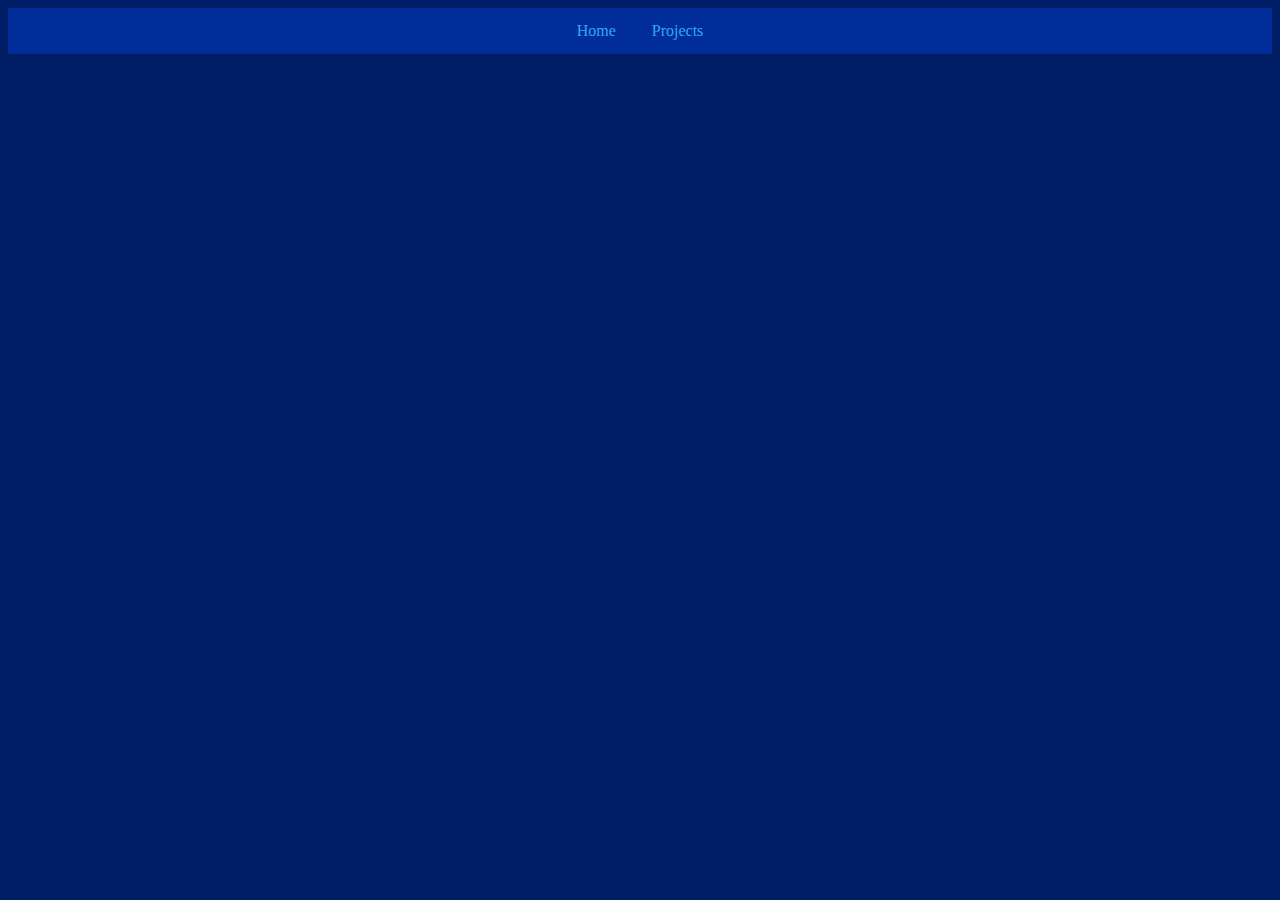
==== navigation.html @ df19831c "Project update" ====
<!doctype html>
<html>
	<head>
		<meta charset="utf-8">
		<title>Navigation Bar - EAST-O Project 1</title>
		<link rel="stylesheet" href="navstyles.css">
		<script type = "text/javascript" src="https://www.google.com/jsapi"></script>
		<script type="text/javascript">
		//load jQuery
		google.load("jquery", "1.7.1");
		
		//Google Fonts
		google.load("webfont", "1");
		
		google.setOnLoadCallback(function() {
			WebFont.load({
				families: [ 'Quicksand' ]
			}
			});
		});
		</script>
	</head>
	<body>
		<div>
			<ul>
				<li style="float: center"><a href="index.html">Home</a></li>
				<li style="float: center"><a href="projects.html">Projects</a></li>
			</ul>
		</div>
	</body>
</html>
---- navstyles.css ----
@import url("styles.css");

ul {
  list-style-type: none;
  margin: 0;
  padding: 0;
  overflow: hidden;
  text-align: center;
  background-color: #002D99;
}

li {
  display: inline-block;
}

li a, .dropbtn {
	display: block;
	color: #32A6FF;
	align-content: center;
	padding: 14px 16px;
	text-decoration: none;
}

li a:hover, .dropdown:hover .dropbtn {
	background-color: #00267F;
}

li.dropdown {
	display: inline-block;
}

.dropdown-content {
	display: none;
	position: absolute;
	background-color: #002D99;
	min-width: 160px;
	box-shadow: 0px 8px 16px 0px rgba(0,0,0,0.2);
	z-index: 1;
}

.dropdown-content a {
	color: #32A6FF;
	padding: 12px 16px;
	text-decoration: none;
	display: block;
	text-align: left;
}

.dropdown-content a:hover {background-color: #00267F}

.dropdown:hover .dropdown-content {
	display: block;
}

ul.active{
	background-color: #002BFF;
}
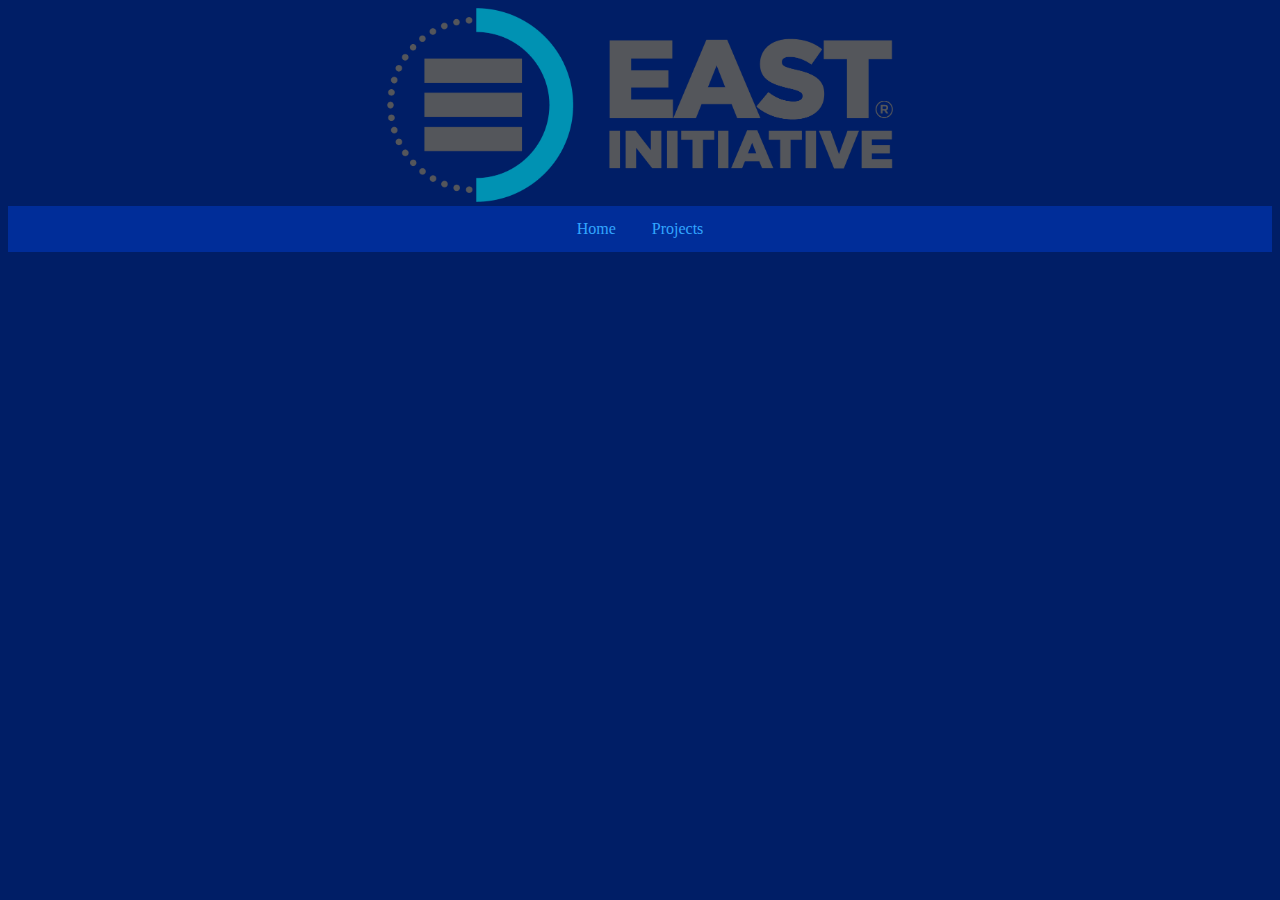
==== commit ce905631: "Add logo to top of site" ====
--- a/navigation.html
+++ b/navigation.html
@@ -3,7 +3,7 @@
 	<head>
 		<meta charset="utf-8">
 		<title>Navigation Bar - EAST-O Project 1</title>
-		<link rel="stylesheet" href="navstyles.css">
+		<link rel="stylesheet" href="/navstyles.css">
 		<script type = "text/javascript" src="https://www.google.com/jsapi"></script>
 		<script type="text/javascript">
 		//load jQuery
@@ -21,10 +21,15 @@
 		</script>
 	</head>
 	<body>
+		<div id="mainlogo"><a href="https://seancrain-school.github.io"><img src="/images/logo.png" alt="EAST logo" style="width:100%"></a></div>
 		<div>
 			<ul>
-				<li style="float: center"><a href="index.html">Home</a></li>
-				<li style="float: center"><a href="projects.html">Projects</a></li>
+				<li style="float: center"><a href="/index.html">Home</a></li>
+				<li class="dropdown" style="float: center"><a href="/projects/projects.html" class="dropbtn">Projects</a>
+                    <div class="dropdown-content">
+                        <a href="/projects/360.html">360 View</a>
+                    </div>
+                </li>
 			</ul>
 		</div>
 	</body>
--- a/navstyles.css
+++ b/navstyles.css
@@ -52,6 +52,13 @@
 	display: block;
 }
 
+#mainlogo {
+	display: block;
+	margin-left: auto;
+	margin-right: auto;
+	width: 40%;
+}
+
 ul.active{
 	background-color: #002BFF;
 }